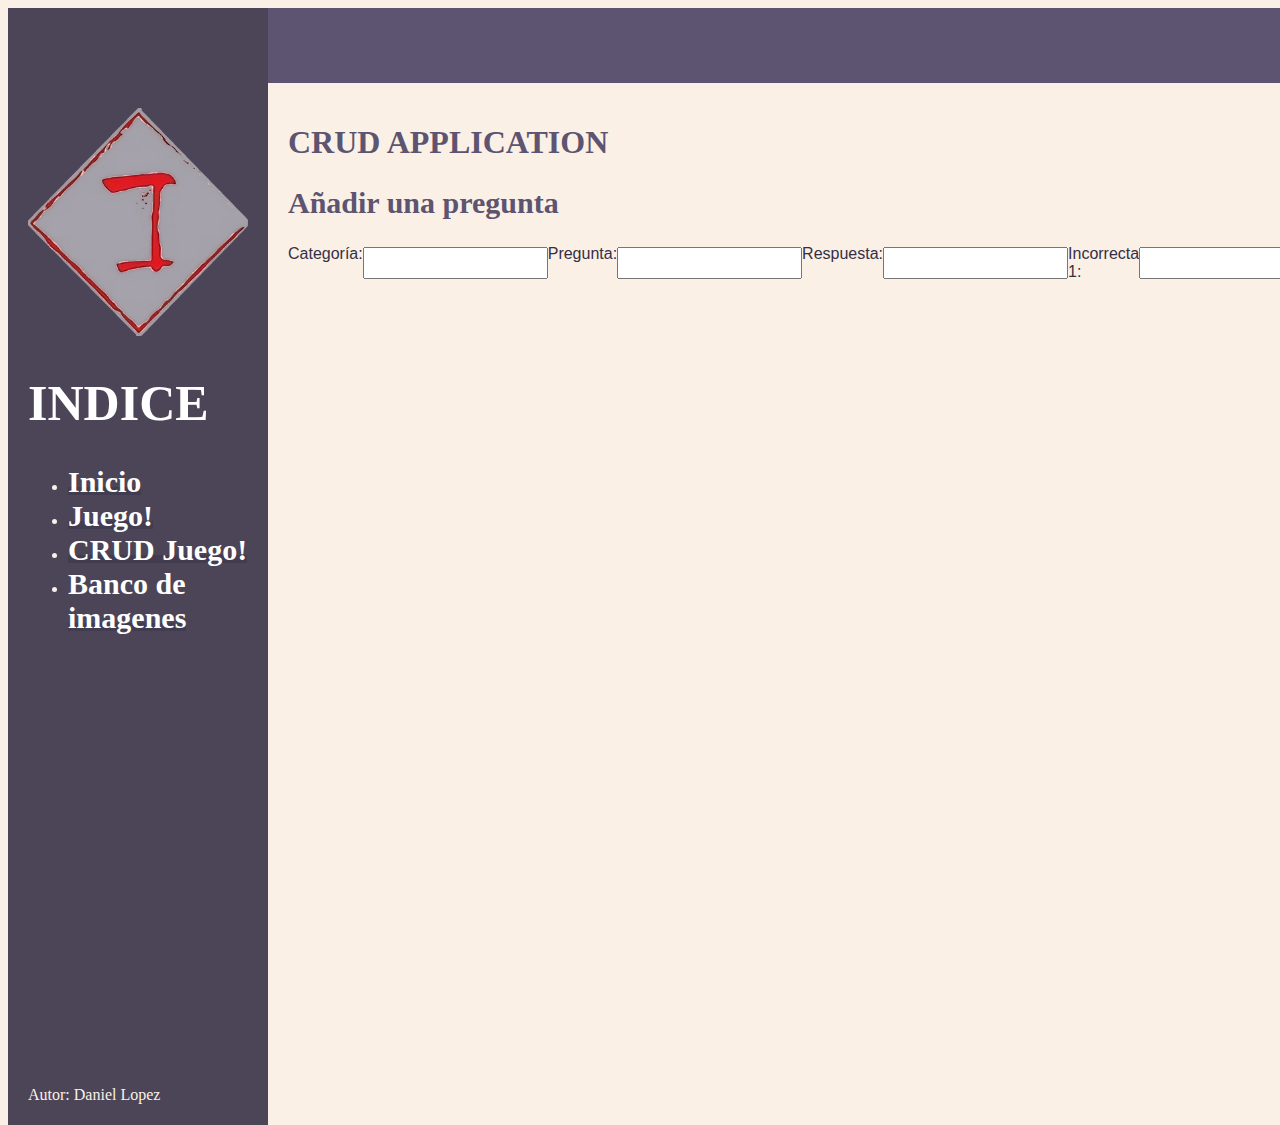
==== añadirFormulario.html @ bf449614 "Initial Commit" ====
<!DOCTYPE html>
<html lang="en">
<head>
    <meta charset="UTF-8">
    <link rel="stylesheet" href="idle-design.css">
    <title>Idle Design!</title>
</head>
<body>
<div class="container">
    <div class="sidebar">
        <div class="sidebarHeader">
            <img src="img/LogoIdleDesign.png" alt="Logo Idle Design">
            <h1>INDICE</h1>
            <ul>
                <li>
                    <a href="index.html">Inicio</a>
                </li>
                <li>
                    <a href="https://missigno.itch.io/proyectopyr">Juego!</a>
                </li>
                <li>
                    <a href="CRUD.html">CRUD Juego!</a>
                </li>
                <li>
                    <a href="pag4-idle-design.html">Banco de imagenes</a>
                </li>
            </ul>
        </div>
        <div class="sidebarFooter">
            <p>Autor: Daniel Lopez</p>
        </div>
    </div>
    <div class="bigContainer">
        <div class="banner">
            <button>Log in</button>
            <button>Sing in</button>
        </div>
        <div class="mediumContainer">
            <div class="main">
                <h1>CRUD APPLICATION</h1>

                <div class="tabla-container">
                    <h2>Añadir una pregunta</h2>

                    <form id="formularioNuevaPregunta">
                        <label for="categoria">Categoría:</label>
                        <input type="text" id="categoria" name="categoria"><br>

                        <label for="pregunta">Pregunta:</label>
                        <input type="text" id="pregunta" name="pregunta"><br>

                        <label for="respuesta">Respuesta:</label>
                        <input type="text" id="respuesta" name="respuesta"><br>

                        <label for="incorrecta1">Incorrecta 1:</label>
                        <input type="text" id="incorrecta1" name="incorrecta1"><br>

                        <label for="incorrecta2">Incorrecta 2:</label>
                        <input type="text" id="incorrecta2" name="incorrecta2"><br>

                        <label for="incorrecta3">Incorrecta 3:</label>
                        <input type="text" id="incorrecta3" name="incorrecta3"><br>

                        <input type="submit" value="Añadir" onclick="window.location.href = 'CRUD.html'">
                    </form>
                </div>

                <script src="crudJson.js"></script>

            </div>
            <div class="extraInfo">
                <img src="img/moreInfo.png" alt="moreInfo">
            </div>
        </div>
    </div>
</div>
</body>
</html>
---- idle-design.css ----
/* Aqui estan todos los estilos que se usan en el diseño de la pagina */
body{
    font-family:"Verdana",sans-serif;
    background-color: rgb(250, 240, 230);
    color:rgb(53, 47, 68);
}

/* Estilos de los titulos */
h1,h2,h3,h4,h5,h6{
    font-family:"Times New Roman",sans-serif;
    color:rgb(92, 84, 112);
}

/* Contenedor Principal */
.container{
    display: grid;
    grid-template-columns: auto 1fr;
    width: auto;
    height: 100vh;
}

/* Contenedor del sidebar */
.sidebar{
    grid-column: 1;
    background-color: rgba(53, 47, 68, 0.89);
    width: 220px; /* Aqui se cambia el ancho del sidebar*/
    height: 100%;
    padding: 20px;
    padding-top: 100px;
    color: #faf0e6;
    font-family:"Times New Roman",sans-serif;
    display: flex;
    flex-direction: column;
    justify-content: space-between;
}

/* Estilos de titulos dentro del SideBar */
.sidebar h1,h2,h3,h4,h5,h6{
    color: white;
    font-size: 50px;
}

/* Estilos de los links dentro del SideBar */
.sidebar a{
    color: white;
    font-size: 30px;
}

/* LOGO dentro del SideBar */
.sidebar img{
    max-width: 100%;
    height: auto;
}

/* Contenedor del footer del SideBar */
.sidebarFooter{
    width: 100%;
    height: 35px;
}

/* En este contenedor se encuentra el banner, el main y la informacion extra */
.bigContainer{
    grid-column: 2;
    display: grid;
    grid-template-rows: 75px 1fr; /* Aqui se cambia el tamaño del banner con respecto al main*/
}

/* Contenedor del Banner */
.banner{
    grid-row: 1;
    background-color: rgb(92, 84, 112);
    display: flex;
    justify-content: flex-end;
    padding: 10px;


}

/*Distancia entre botones dentro del banner*/
.banner button{
    margin-left: 5px;
    margin-right: 5px;
}

/* Contenedor del Main y la informacion extra */
.mediumContainer{
    width: 100%;
    height: 100%;
    display: flex;
    flex-direction: row;
}

/* Contenedor del Main */
.main {
    flex: 4; /* Aqui se cambia el tamaño del main con respecto a la informacion extra*/
    margin: 20px;
    height: 100%;


}

.main h2, h3{
    font-family:"Times New Roman",sans-serif;
    color:rgb(92, 84, 112);
    font-size: 30px;
}

.main img{
    max-width: 700px;
    height: auto;
}

/* Contenedor de la informacion extra */
.extraInfo {
    flex: 1;
    margin-top: 20px;
    height: 900px;
    max-height: 100%;

    border: 1px solid black;
    border-radius: 5px;
    overflow-y: scroll;
}

.extraInfo img{
    width: 100%;
    height: auto;
}


/* Estilo y animacion de Botones: Author Temani Afif */
button{
    font-size: 100%;
    font-weight: bold;
    color: rgb(0, 0, 0);
    width: 100px;
    height: 50px;
    border-radius: 5px;

}


button {
    --c: #5b536f; /* the color*/

    box-shadow: 0 0 0 .1em inset var(--c);
    --_g: linear-gradient(var(--c) 0 0) no-repeat;
    background:
            var(--_g) calc(var(--_p,0%) - 100%) 0%,
            var(--_g) calc(200% - var(--_p,0%)) 0%,
            var(--_g) calc(var(--_p,0%) - 100%) 100%,
            var(--_g) calc(200% - var(--_p,0%)) 100%;
    background-size: 50.5% calc(var(--_p,0%)/2 + .5%);
    outline-offset: .1em;
    transition: background-size .4s, background-position 0s .4s;
}
button:hover {
    --_p: 100%;
    transition: background-position .4s, background-size 0s;
}
button:active {
    background-color: var(--c);
    color: #00ff95;
}

/*Estilo y animacion de Links: Author CSS-Tricks*/
a{
    text-decoration: none;
    color: #18272F;
    font-weight: 700;
    position: relative;
}

a::before {
    content: '';
    background-color: hsla(258, 14%, 38%, 0.5);
    position: absolute;
    left: 0;
    bottom: 3px;
    width: 100%;
    height: 8px;
    z-index: -1;
    transition: all .3s ease-in-out;
}

a:hover::before {
    bottom: 0;
    height: 100%;
}


/*Estilos para FORMS*/
form{
    display:flex;
    justify-content: center;
}

legend {
    border: 1px solid black;
}

fieldset {
    background-color: rgba(255, 255, 255, 0.15);
    height: 100%;
    width: 450px;
    padding: 50px;
}

.insideFieldset{
    height: 100%;
    width: 225px;
}

form div{
    margin-bottom: 10px;
}

textarea{
    resize: none;
    width: 300px;
    height: 100px;
}

form button{
    color: black;
}

.form-group {
    text-align: center;
}

label{
    display: block;
}

input {
    margin: 2px 0 ;
}

.m-option{
    display: inline-block ;
}

.checkbox {
    display: flex;
    flex-direction: row;
    align-items: center;
}

.checkbox div {
    display: flex;
    align-items: center;
    margin-bottom: 10px; /* Espacio entre cada div */
    margin-left: 10px;
}

.checkbox input[type="checkbox"] {
    margin-right: 5px;
}


/*Estilos para El Banco de Imagenes*/

.image-container {
    display: flex;
    flex-wrap: wrap;
    justify-content: center;
}

.image-box {
    margin: 10px;
    text-align: center;
}


/* Estilo para Juego */

.encabezado {
    position: relative;
    background: white;
    min-width: 300px;
    width: 70%;
    max-width: 600px;
    padding: 10px;
}

.categoria {
    opacity: 0.3;
    text-align: left;
}

.pregunta {
    padding: 10px;
}

.imagen {
    object-fit: cover;
    height: 0;
    width: 0;
}

.btn {
    background: white;
    width: 60%;
    max-width: 550px;
    padding: 10px;
    margin: 5px;
    cursor: pointer;
}

.btn:hover {
    transform: scale(1.05);
}

.numero{
    position: absolute;
    opacity:0.3;
    top: 10px;
    right: 10px;
}

.puntaje{
    padding:10px;
    color:white;
}
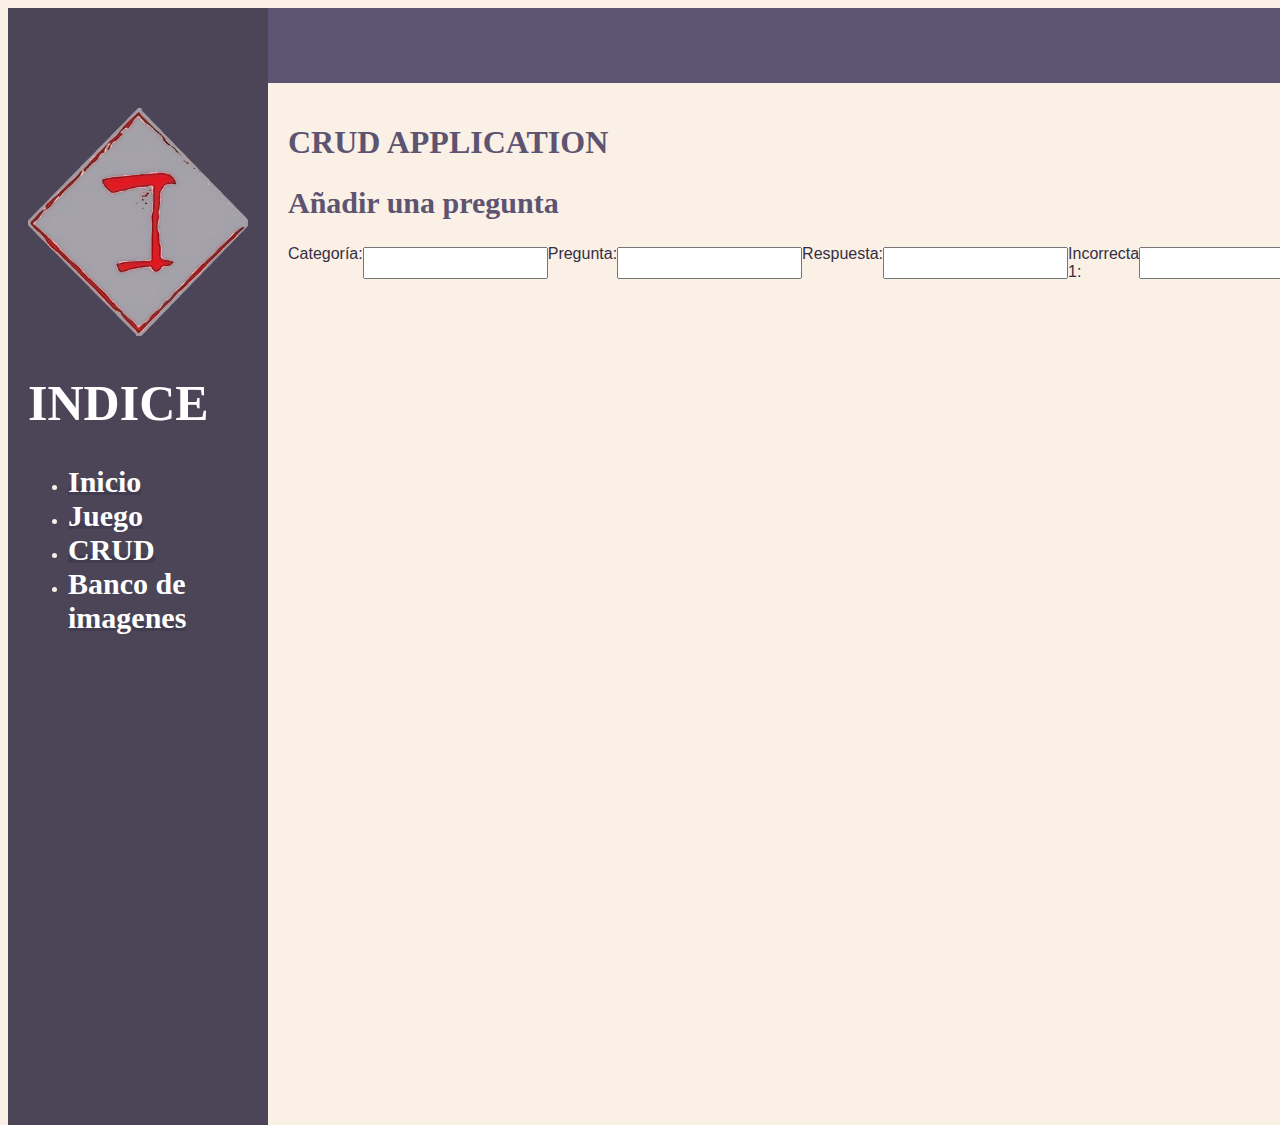
==== commit e322f732: "Update html" ====
--- a/añadirFormulario.html
+++ b/añadirFormulario.html
@@ -16,10 +16,10 @@
                     <a href="index.html">Inicio</a>
                 </li>
                 <li>
-                    <a href="https://missigno.itch.io/proyectopyr">Juego!</a>
+                    <a href="https://missigno.itch.io/proyectopyr">Juego</a>
                 </li>
                 <li>
-                    <a href="CRUD.html">CRUD Juego!</a>
+                    <a href="CRUD.html">CRUD</a>
                 </li>
                 <li>
                     <a href="pag4-idle-design.html">Banco de imagenes</a>
@@ -27,7 +27,7 @@
             </ul>
         </div>
         <div class="sidebarFooter">
-            <p>Autor: Daniel Lopez</p>
+
         </div>
     </div>
     <div class="bigContainer">
